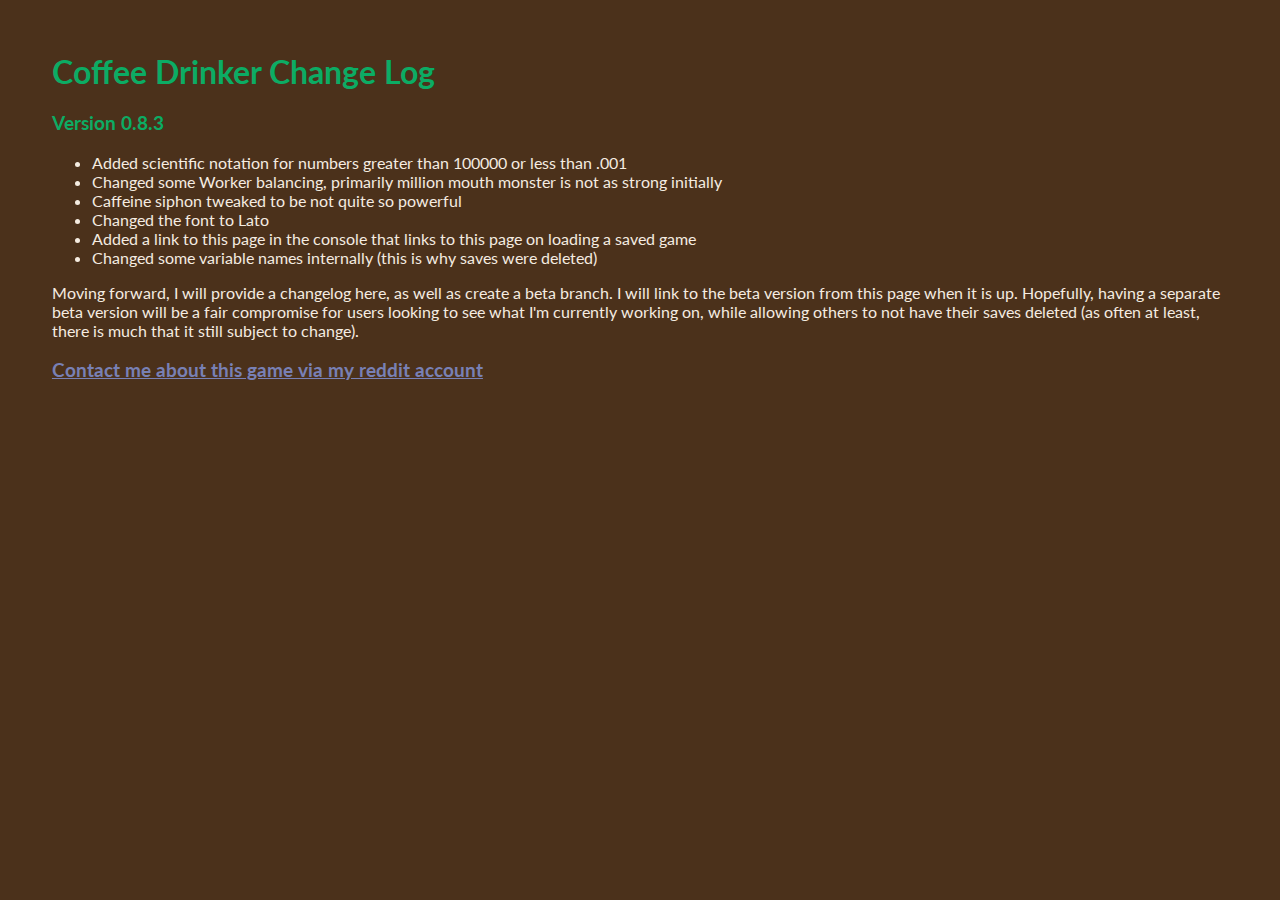
==== changeLog/changeLog.html @ 1b0d66cc "Added change log" ====
<!DOCTYPE html>
<html>
<head>
	<!-- Global site tag (gtag.js) - Google Analytics -->
	<script async src="https://www.googletagmanager.com/gtag/js?id=UA-171087605-1"></script>
	<script>
	  window.dataLayer = window.dataLayer || [];
	  function gtag(){dataLayer.push(arguments);}
	  gtag('js', new Date());

	  gtag('config', 'UA-171087605-1');
	</script>

	<title>Coffee Drinker Change Log</title>
	<meta name="viewport" content="width=device-width", initial-scale="1">
	<meta charset="UTF-8">
	<link rel="stylesheet" type="text/css" href="Assets/CSS/Coffee Drinker.css">
	<meta name="keywords" content="Coffee Drinker, Coffee Cultist, Extra David">
	<meta name="description" content="Coffee Drinker Change Log">
	<link href="https://fonts.googleapis.com/css2?family=Lato&display=swap" rel="stylesheet">
	<link rel="stylesheet" type="text/css" href="changeLog.css">
</head>
<body>
	<div class=container>
		<h1>Coffee Drinker Change Log</h1>
		<h3>Version 0.8.3</h3>
		<ul>
			<li>Added scientific notation for numbers greater than 100000 or less than .001</li>
			<li>Changed some Worker balancing, primarily million mouth monster is not as strong initially</li>
			<li>Caffeine siphon tweaked to be not quite so powerful</li>
			<li>Changed the font to Lato</li>
			<li>Added a link to this page in the console that links to this page on loading a saved game</li>
			<li>Changed some variable names internally (this is why saves were deleted)</li>
		</ul>
		<p>Moving forward, I will provide a changelog here, as well as create a beta branch. I will link to the beta version from this page when it is up.
		Hopefully, having a separate beta version will be a fair compromise for users looking to see what I'm currently working on, 
		while allowing others to not have their saves deleted (as often at least, there is much that it still subject to change).
		<p>
		<h3><a href="https://www.reddit.com/message/compose/?to=extraDavid">Contact me about this game via my reddit account</a></h3>
	</div>
</body>
</html>
---- changeLog/changeLog.css ----
body {
	font-family: 'Lato', sans-serif;
	color: #F5ECE1;
	padding: .5%;
	background-color: #4B311B; 
}

h1, h2, h3 {
	color: #0CAC64; 
}

a {
	color: #7880B5;
}

.container {
	display: box;
	margin: 3%;
}
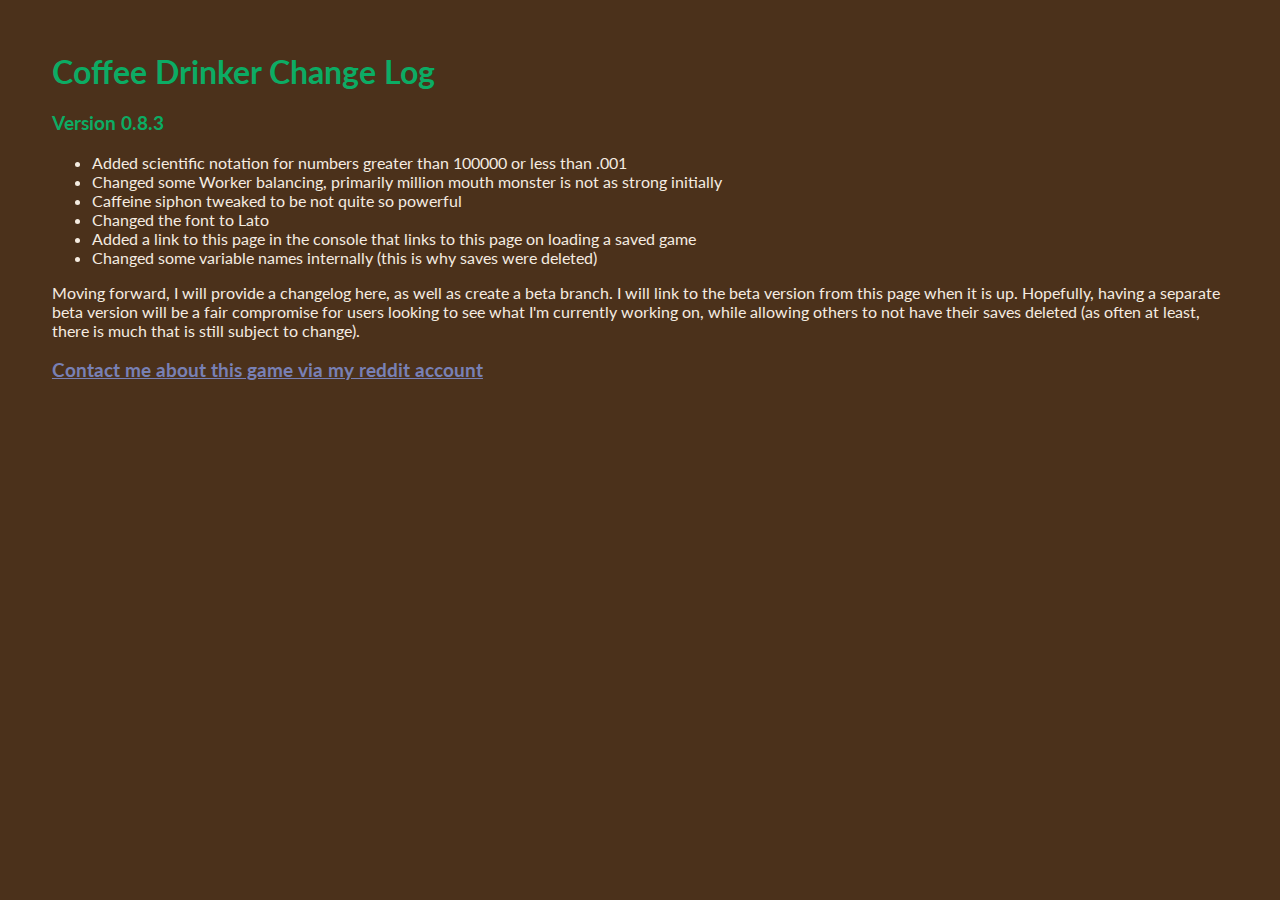
==== commit e9431fed: "Small tweaks to changelog. Added messages on very first sips" ====
--- a/changeLog/changeLog.html
+++ b/changeLog/changeLog.html
@@ -21,7 +21,7 @@
 	<link rel="stylesheet" type="text/css" href="changeLog.css">
 </head>
 <body>
-	<div class=container>
+	<div class="container">
 		<h1>Coffee Drinker Change Log</h1>
 		<h3>Version 0.8.3</h3>
 		<ul>
@@ -34,7 +34,7 @@
 		</ul>
 		<p>Moving forward, I will provide a changelog here, as well as create a beta branch. I will link to the beta version from this page when it is up.
 		Hopefully, having a separate beta version will be a fair compromise for users looking to see what I'm currently working on, 
-		while allowing others to not have their saves deleted (as often at least, there is much that it still subject to change).
+		while allowing others to not have their saves deleted (as often at least, there is much that is still subject to change).
 		<p>
 		<h3><a href="https://www.reddit.com/message/compose/?to=extraDavid">Contact me about this game via my reddit account</a></h3>
 	</div>
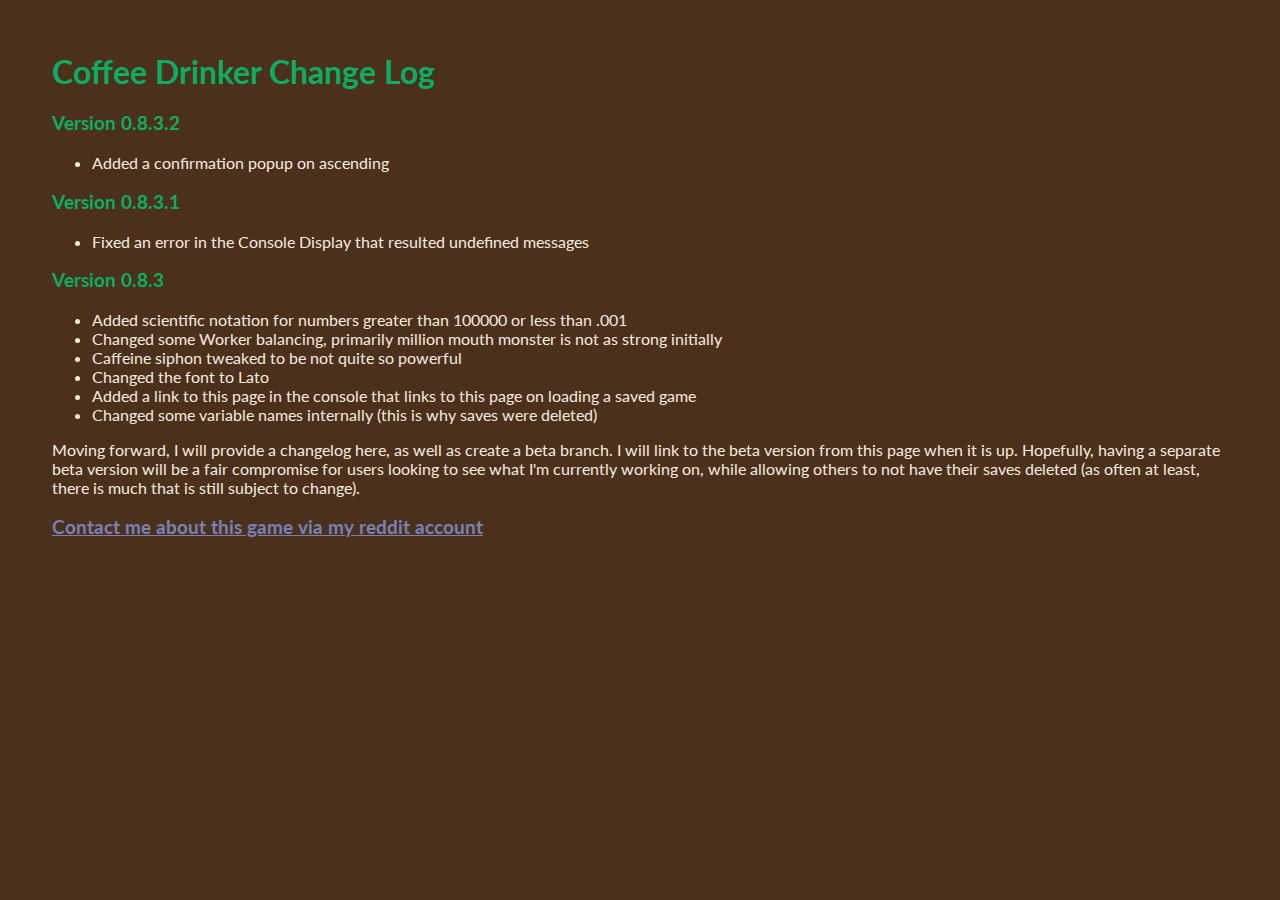
==== commit ce771840: "added confirmation on ascending" ====
--- a/changeLog/changeLog.html
+++ b/changeLog/changeLog.html
@@ -23,6 +23,14 @@
 <body>
 	<div class="container">
 		<h1>Coffee Drinker Change Log</h1>
+		<h3>Version 0.8.3.2</h3>
+		<ul>
+			<li>Added a confirmation popup on ascending</li>
+		</ul>
+		<h3>Version 0.8.3.1</h3>
+		<ul>
+			<li>Fixed an error in the Console Display that resulted undefined messages</li>
+		</ul>
 		<h3>Version 0.8.3</h3>
 		<ul>
 			<li>Added scientific notation for numbers greater than 100000 or less than .001</li>
